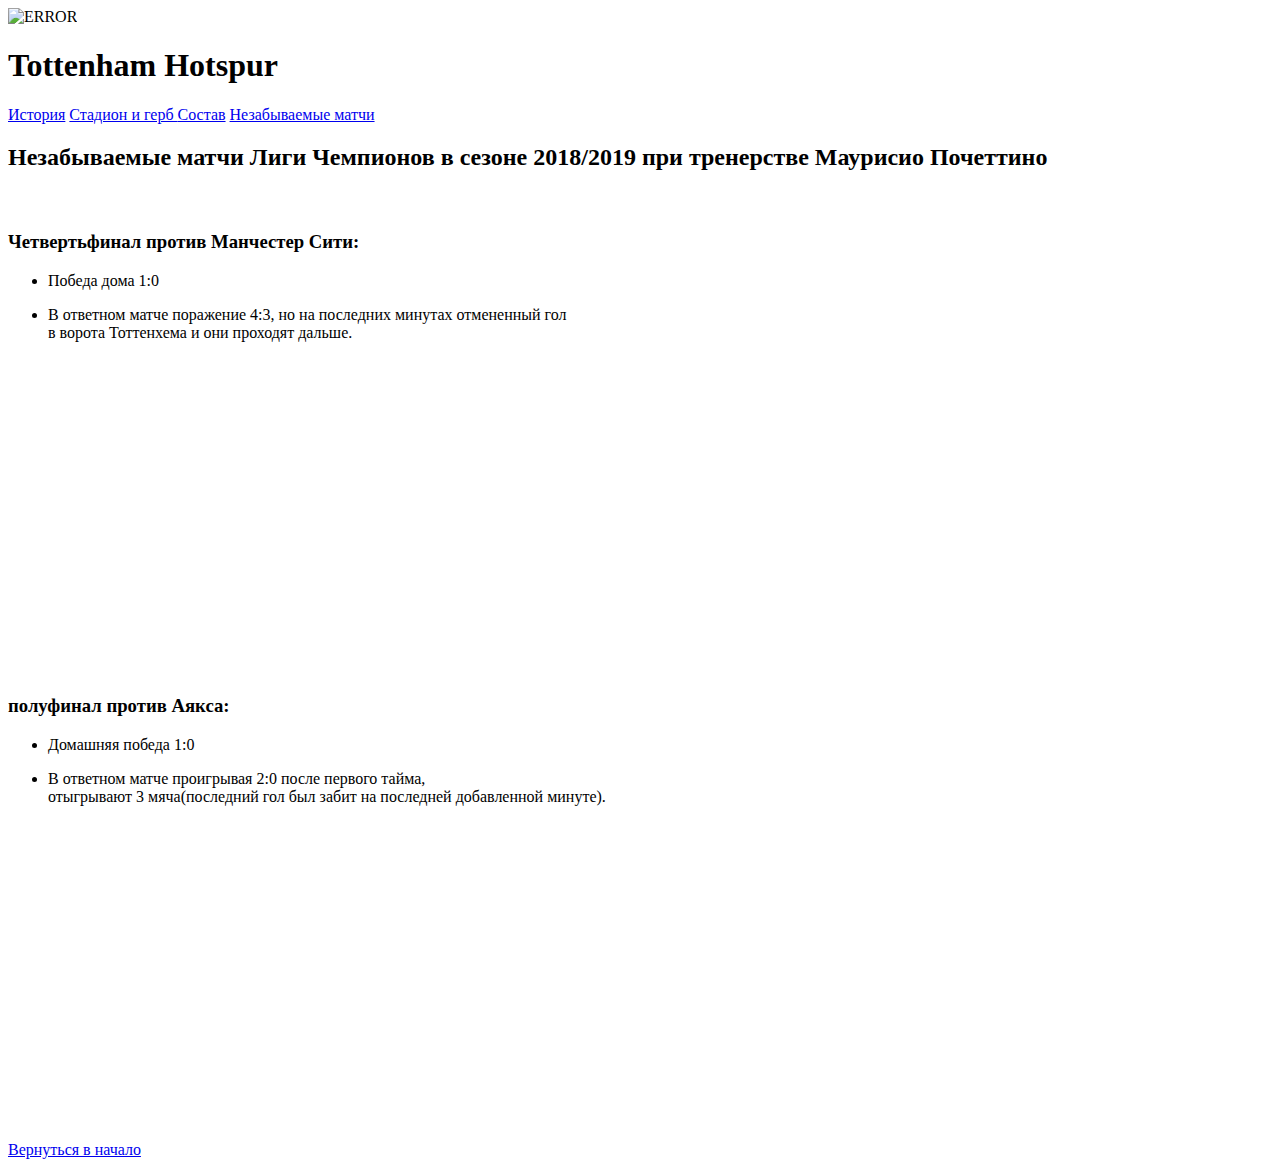
==== fantastic_match.html @ 8aa9d235 "Add files via upload" ====
<!DOCTYPE html>
<html lang="ru">
<head>
    <meta charset="utf-8">
    <title>Tottenham Hotspur</title>
    <link rel="stylesheet" href="style.css">
</head>
<body>
    <header id="headerrr">
        <div class="header_flex">
            <img class="header_img1" src="tottenham-hotspur-fc.png" alt="ERROR">
            <h1>Tottenham Hotspur</h1>
        </div>
        <div class="menu">
            <a href="index.html" class="menua">История</a>
            <a href="indexctad.html" class="menua">Стадион и герб </a>
            <a href="indexsostav.html" class="menua">Состав</a>
            <a href="fantastic_match.html" class="menua">Незабываемые матчи</a>
        </div>        
    </header>
    <main>
        <h2 style="margin-bottom: 60px;">Незабываемые матчи Лиги Чемпионов в сезоне 2018/2019 при тренерстве Маурисио Почеттино</h2>
        <h3>Четвертьфинал против Манчестер Сити:</h3>
        <div class="sostav_flex">
            <nav>
                <ul>
                    
                    <li><p>Победа дома 1:0</p></li>
                    <li><p>В ответном матче поражение 4:3, но на последних минутах отмененный гол<br> в ворота Тоттенхема и они проходят дальше.</p></li>
                </ul>
            </nav>
            <iframe width="560" height="315" src="https://www.youtube.com/embed/9a-M32iRabs" title="YouTube video player" frameborder="0" allow="accelerometer; autoplay; clipboard-write; encrypted-media; gyroscope; picture-in-picture" allowfullscreen></iframe>
        </div>
        <h3>полуфинал против Аякса:</h3>
        <div class="sostav_flex">
            <nav>
                <ul>
                    <li><p>Домашняя победа 1:0</p></li>
                    <li><p>В ответном матче проигрывая 2:0 после первого тайма,<br> отыгрывают 3 мяча(последний гол был забит на последней добавленной минуте).</p></li>
                </ul>
            </nav>
            <iframe width="560" height="315" src="https://www.youtube.com/embed/1eMg23jjR_c" title="YouTube video player" frameborder="0" allow="accelerometer; autoplay; clipboard-write; encrypted-media; gyroscope; picture-in-picture" allowfullscreen></iframe>
        </div>
    </main>
    <footer>
        <a class="headerr" href="#headerrr">Вернуться в начало</a>

    </footer> 
</body>
</html>
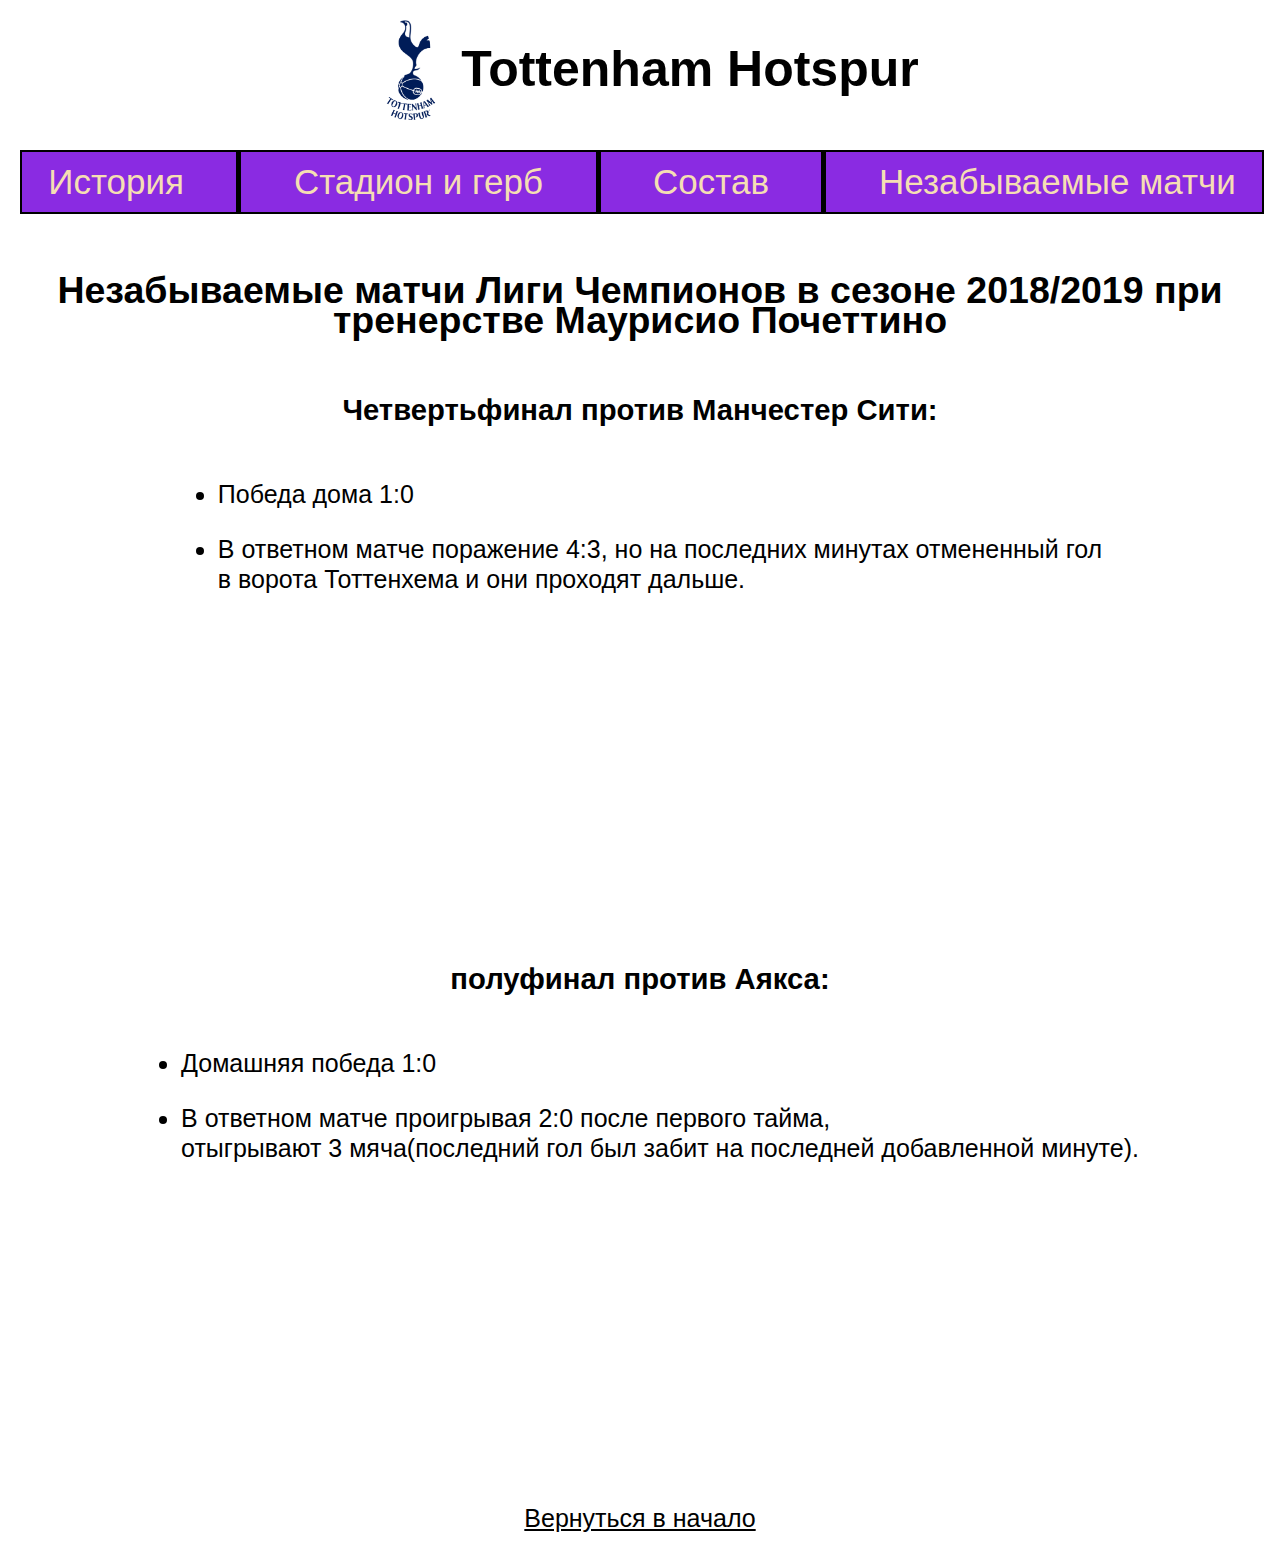
==== commit 42aaa6d8: "Update fantastic_match.html" ====
--- a/fantastic_match.html
+++ b/fantastic_match.html
@@ -4,6 +4,7 @@
     <meta charset="utf-8">
     <title>Tottenham Hotspur</title>
     <link rel="stylesheet" href="style.css">
+    <meta name="vieport" content="width=device-width">
 </head>
 <body>
     <header id="headerrr">
@@ -13,8 +14,11 @@
         </div>
         <div class="menu">
             <a href="index.html" class="menua">История</a>
+            <div class="line_between_head_name"></div>
             <a href="indexctad.html" class="menua">Стадион и герб </a>
+            <div class="line_between_head_name"></div>
             <a href="indexsostav.html" class="menua">Состав</a>
+            <div class="line_between_head_name"></div>
             <a href="fantastic_match.html" class="menua">Незабываемые матчи</a>
         </div>        
     </header>
@@ -48,3 +52,4 @@
     </footer> 
 </body>
 </html>
+
--- a/style.css
+++ b/style.css
@@ -0,0 +1,128 @@
+body{
+    margin:20px;
+    text-align: center;
+    /*background: linear-gradient(rgba(255,255,255,0), rgba(0,0,0,0)), url(https://cdn.pixabay.com/photo/2017/02/16/19/47/bokeh-2072271_960_720.jpg );
+    background-size: cover;
+    background-attachment: fixed;*/
+    color:black;
+    font-size:25px;
+    font-family:sans-serif;
+    line-height: 30px;
+    z-index: 1;
+    text-decoration: none;
+}
+
+/*.bgcolor{
+    background-color: rgba(255,255,255,1);
+    z-index: 2;
+    width: 1000px;
+    height: 1000px;
+}*/
+
+.header_img1{
+    height:100px;
+    
+}
+
+.header_flex{
+    display: flex;
+    justify-content: center;
+}
+.header_img2{    
+    text-align: center;
+}
+.img2{
+    width: 800px;
+}
+header{
+    display: flex;
+    flex-direction: column;
+}
+
+.line_between_head_name{
+    width: 5px;
+    height: 100%;
+    background-color: black;
+}
+
+.menu{
+    display: flex;
+    justify-content: space-around;
+    border: 2px solid black;
+    background-color: blueviolet;
+    align-items: center;
+    text-decoration: none;
+    color: bisque;
+    width: 100%;
+    margin: 30px 0 30px 0;
+}
+.menua{
+    font-size: 30px;
+    text-decoration: none;
+    color: wheat;
+    transition: 0.5s;
+    
+}
+
+.menua:hover{
+    background-color: rgb(181, 137, 223);
+    font-size: 30px;
+    transition: 0.5s;
+    text-decoration: none;
+}
+
+@media(min-width:800px){
+    .menu{
+        height: 60px;
+
+    }
+    .menua{
+        font-size: 35px;
+    }
+
+    .menua:hover{
+        font-size: 35px;
+    }
+}
+
+
+.stad{
+    width: 750px;
+}
+
+.headerr{
+    color: black;
+}
+.headerr:hover{
+    color: red;
+}
+.pochetino {
+    width: 500px;
+}
+.pochetino_flex{
+    display: flex;
+    align-items: center;
+    justify-content: space-around;
+}
+.stad1899{
+    width: 750px;
+}
+.emblema{
+    width: 100px;
+}
+.gerb{
+    display:flex;
+    align-items: center;
+    justify-content: center;
+}
+.sostav_img{
+    width: 750px;
+    margin-bottom: 30px;
+}
+.sostav_flex{
+    display: flex;
+    flex-direction: column;
+    align-items: center;
+    justify-content: center;
+    text-align: left;
+}
